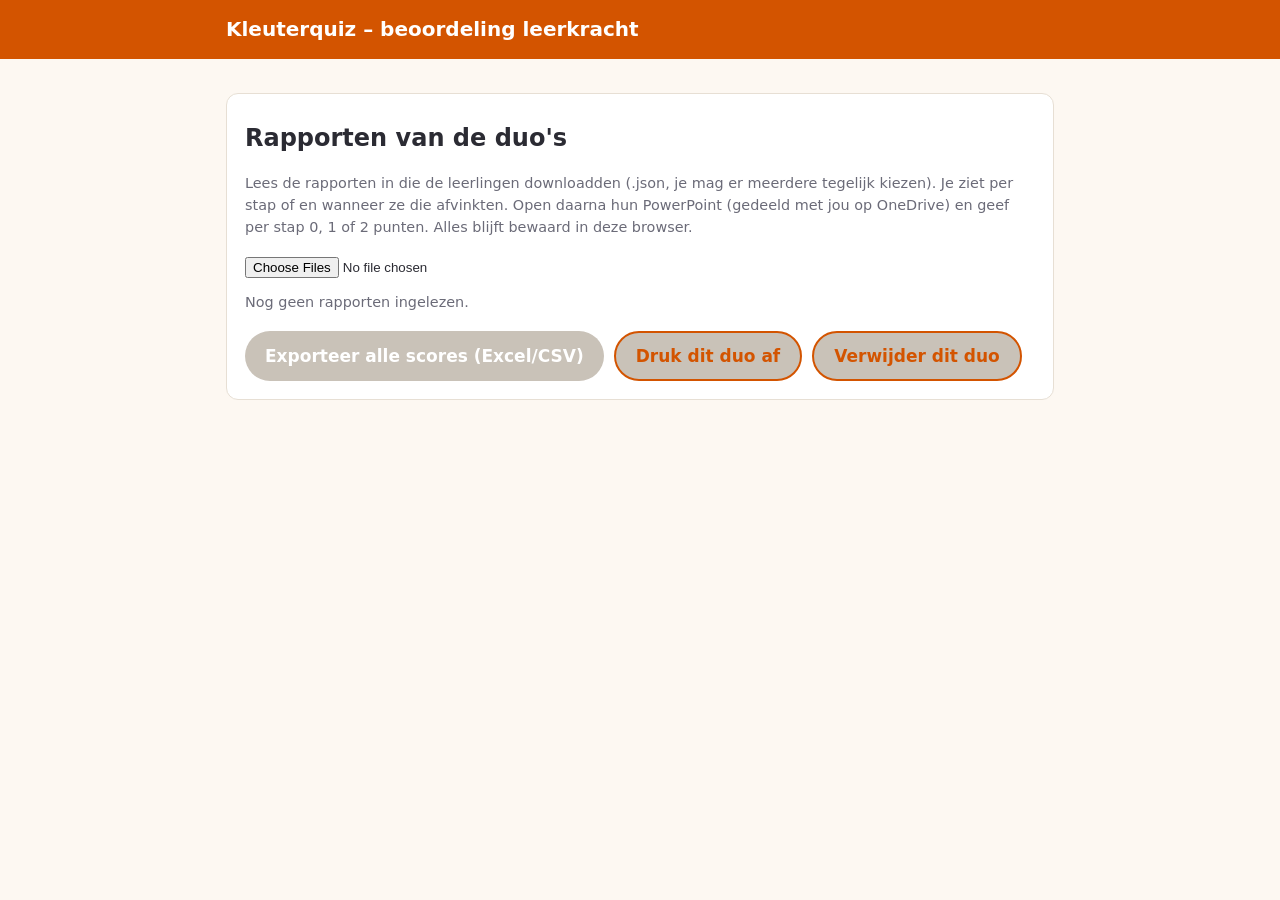
==== kleuterquiz/leerkracht.html @ 29b3e265 "Add files via upload" ====
<!doctype html>
<html lang="nl">
<head>
  <meta charset="utf-8">
  <meta name="viewport" content="width=device-width, initial-scale=1">
  <title>Kleuterquiz – leerkracht</title>
  <link rel="stylesheet" href="style.css">
</head>
<body>
  <header class="top">
    <div class="wrap"><h1>Kleuterquiz – beoordeling leerkracht</h1></div>
  </header>
  <main class="wrap" id="app"></main>
  <script src="data.js"></script>
  <script>
  (function () {
    const OPSLAG = "kleuterquiz-leerkracht-v1";
    const app = document.getElementById("app");
    const esc = (t) => String(t ?? "").replace(/[&<>"']/g, (c) => ({ "&": "&amp;", "<": "&lt;", ">": "&gt;", '"': "&quot;", "'": "&#39;" }[c]));
    const tijd = (iso) => iso ? new Date(iso).toLocaleString("nl-BE", { day: "2-digit", month: "2-digit", hour: "2-digit", minute: "2-digit" }) : "";
    const ALLE = LESSEN.flatMap((l) => l.stappen.map((s) => ({ ...s, les: l.nr })));
    const MAX = ALLE.length * 2;

    let db;
    try { db = JSON.parse(localStorage.getItem(OPSLAG)) || { duos: {} }; } catch (e) { db = { duos: {} }; }
    let actief = Object.keys(db.duos)[0] || null;
    const bewaar = () => { try { localStorage.setItem(OPSLAG, JSON.stringify(db)); } catch (e) {} };
    const sleutel = (r) => `${r.klas}|${r.namen[0]}|${r.namen[1]}`.toLowerCase();

    function totaal(d, lesNr) {
      return ALLE.filter((s) => !lesNr || s.les === lesNr).reduce((t, s) => t + (d.scores[s.id] ?? 0), 0);
    }
    function maxLes(lesNr) { return ALLE.filter((s) => s.les === lesNr).length * 2; }

    function importeer(files) {
      let n = 0;
      Promise.all([...files].map((f) => f.text().then((t) => {
        try {
          const r = JSON.parse(t);
          if (!r || r.versie !== 1 || !r.namen) return;
          const k = sleutel(r);
          const oud = db.duos[k] || { scores: {}, opm: {} };
          // Het meest recente rapport wint voor de leerlingdata; scores van de leerkracht blijven staan.
          if (!oud.rapport || (r.gedownload || "") >= (oud.rapport.gedownload || "")) oud.rapport = r;
          db.duos[k] = oud; actief = k; n++;
        } catch (e) {}
      }))).then(() => { bewaar(); toon(); alert(n + " rapport(en) ingelezen."); });
    }

    function exporteer() {
      const kop = ["Klas", "Leerling 1", "Leerling 2", "Thema", ...ALLE.map((s) => "Stap " + s.id), ...LESSEN.map((l) => "Les " + l.nr), "Totaal", "Max", "Procent"];
      const rijen = Object.values(db.duos).map((d) => {
        const r = d.rapport;
        return [r.klas, r.namen[0], r.namen[1], r.thema, ...ALLE.map((s) => d.scores[s.id] ?? ""), ...LESSEN.map((l) => totaal(d, l.nr)), totaal(d), MAX, Math.round((totaal(d) / MAX) * 100)];
      });
      const csv = [kop, ...rijen].map((r) => r.map((v) => `"${String(v ?? "").replace(/"/g, '""')}"`).join(";")).join("\r\n");
      const a = document.createElement("a");
      a.href = URL.createObjectURL(new Blob(["﻿" + csv], { type: "text/csv" }));
      a.download = "kleuterquiz_scores.csv";
      document.body.appendChild(a); a.click(); setTimeout(() => a.remove(), 500);
    }

    function toon() {
      const duos = Object.entries(db.duos).sort((a, b) => a[0].localeCompare(b[0]));
      const d = actief && db.duos[actief];
      app.innerHTML = `
        <div class="kaart">
          <h2>Rapporten van de duo's</h2>
          <p class="klein-tekst">Lees de rapporten in die de leerlingen downloadden (.json, je mag er meerdere tegelijk kiezen). Je ziet per stap of en wanneer ze die afvinkten. Open daarna hun PowerPoint (gedeeld met jou op OneDrive) en geef per stap 0, 1 of 2 punten. Alles blijft bewaard in deze browser.</p>
          <input type="file" id="imp" multiple accept=".json,application/json">
          <p class="duolijst" style="margin-top:12px">${duos.map(([k, x]) => `<button data-duo="${esc(k)}" class="${k === actief ? "actief" : ""}">${esc(x.rapport.klas)} · ${esc(x.rapport.namen[0])} & ${esc(x.rapport.namen[1])} <span class="klein-tekst">${totaal(x)}/${MAX}</span></button>`).join("") || '<span class="klein-tekst">Nog geen rapporten ingelezen.</span>'}</p>
          <div class="rapport-knoppen">
            <button id="exp" ${duos.length ? "" : "disabled"}>Exporteer alle scores (Excel/CSV)</button>
            <button class="tweede" onclick="window.print()" ${d ? "" : "disabled"}>Druk dit duo af</button>
            <button class="tweede" id="wis" ${d ? "" : "disabled"}>Verwijder dit duo</button>
          </div>
        </div>
        ${d ? duoHTML(d) : ""}`;
      document.getElementById("imp").onchange = (e) => importeer(e.target.files);
      document.getElementById("exp").onclick = exporteer;
      const wis = document.getElementById("wis");
      if (d) wis.onclick = () => { if (confirm("Dit duo en je scores verwijderen?")) { delete db.duos[actief]; actief = Object.keys(db.duos)[0] || null; bewaar(); toon(); } };
      app.querySelectorAll("[data-duo]").forEach((b) => (b.onclick = () => { actief = b.dataset.duo; toon(); }));
      app.querySelectorAll("[data-score]").forEach((b) => (b.onclick = () => {
        const [id, v] = b.dataset.score.split("|");
        d.scores[id] = d.scores[id] === +v ? undefined : +v;
        bewaar(); toon();
      }));
      app.querySelectorAll("[data-opm]").forEach((t) => (t.onchange = () => { d.opm[t.dataset.opm] = t.value; bewaar(); }));
      app.querySelectorAll("[data-alles2]").forEach((b) => (b.onclick = () => {
        const nr = +b.dataset.alles2;
        ALLE.filter((s) => s.les === nr && d.rapport.stappen[s.id]?.klaar && d.scores[s.id] === undefined).forEach((s) => (d.scores[s.id] = 2));
        bewaar(); toon();
      }));
    }

    function duoHTML(d) {
      const r = d.rapport;
      const vragen = (r.vragen || []).map((v, i) => `<tr><td>${i + 1}</td><td>${esc(v.vraag)}</td><td>${esc(v.juist)}</td><td>${esc(v.fout1)} / ${esc(v.fout2)}</td><td>${esc(v.plaats)}</td></tr>`).join("");
      const fb = ["4.1", "4.2"].map((id) => {
        const f = r.feedback?.[id]; if (!f) return "";
        return `<p><b>Stap ${id}</b> – quiz van ${esc(f.duo)}: ${FEEDBACK_VRAGEN.filter((_, j) => f.checks?.[j]).length}/${FEEDBACK_VRAGEN.length} in orde.<br>Top: ${esc(f.top)}<br>Tip: ${esc(f.tip)}</p>`;
      }).join("");
      const refl = REFLECTIE_VRAGEN.map((q, i) => r.reflectie?.[i] ? `<p><b>${esc(q)}</b><br>${esc(r.reflectie[i])}</p>` : "").join("");
      return `
        <div class="kaart">
          <h2>${esc(r.namen[0])} & ${esc(r.namen[1])} <span class="klein-tekst">(${esc(r.klas)})</span></h2>
          <p>Thema: <b>${esc(r.thema || "nog niet gekozen")}</b> · Totaal: <b>${totaal(d)}/${MAX}</b> (${Math.round((totaal(d) / MAX) * 100)}%) · ${LESSEN.map((l) => `Les ${l.nr}: ${totaal(d, l.nr)}/${maxLes(l.nr)}`).join(" · ")}</p>
          <p class="klein-tekst">Laatste rapport gedownload: ${tijd(r.gedownload)}</p>
        </div>
        ${vragen ? `<div class="kaart"><h3>Hun 5 vragen (stap 1.2)</h3><div class="tabel-scroll"><table class="score"><tr><th>#</th><th>Vraag</th><th>Juist</th><th>Fout</th><th>Plaats</th></tr>${vragen}</table></div></div>` : ""}
        ${LESSEN.map((l) => `
          <div class="kaart">
            <h3>Les ${l.nr}: ${esc(l.titel)} <span class="klein-tekst">${totaal(d, l.nr)}/${maxLes(l.nr)}</span></h3>
            <p class="geen-print"><button class="tweede klein" data-alles2="${l.nr}">Alle afgevinkte stappen zonder score op 2 zetten</button></p>
            <div class="tabel-scroll"><table class="score">
              <tr><th>Stap</th><th>Wat je nakijkt</th><th>Afgevinkt</th><th>Score</th><th>Opmerking</th></tr>
              ${l.stappen.map((s) => {
                const k = r.stappen?.[s.id]?.klaar;
                const sc = d.scores[s.id];
                return `<tr>
                  <td><b>${s.id}</b><br>${esc(s.titel)}</td>
                  <td>${esc(s.criterium)}</td>
                  <td>${k ? "✓ " + tijd(k) : '<span style="color:#c0392b">niet</span>'}</td>
                  <td><span class="scorek">${[0, 1, 2].map((v) => `<button class="s${v} ${sc === v ? "aan" : ""}" data-score="${s.id}|${v}" title="${["niet gedaan", "deels correct", "correct"][v]}">${v}</button>`).join("")}</span></td>
                  <td><textarea data-opm="${s.id}" rows="1" style="min-height:36px">${esc(d.opm[s.id])}</textarea></td>
                </tr>`;
              }).join("")}
            </table></div>
          </div>`).join("")}
        ${fb || refl ? `<div class="kaart"><h3>Les 4: feedback en terugblik</h3>${fb}${refl}</div>` : ""}`;
    }

    toon();
  })();
  </script>
</body>
</html>
---- kleuterquiz/style.css ----
:root {
  --bg: #fdf8f2;
  --kaart: #ffffff;
  --tekst: #2b2b33;
  --zacht: #6b6b78;
  --rand: #e7dfd4;
  --oranje: #d35400;
  --oranje-licht: #fdebd9;
  --groen: #1e8449;
  --groen-licht: #e3f4e8;
  --blauw: #1f5f99;
  --blauw-licht: #e4eef8;
  --geel-licht: #fff6d6;
  --radius: 12px;
}

* { box-sizing: border-box; }

body {
  margin: 0;
  background: var(--bg);
  color: var(--tekst);
  font-family: "Segoe UI", system-ui, -apple-system, Roboto, Arial, sans-serif;
  font-size: 17px;
  line-height: 1.55;
}

header.top {
  background: var(--oranje);
  color: #fff;
  padding: 14px 16px;
}
header.top .wrap { display: flex; align-items: center; gap: 12px; flex-wrap: wrap; }
header.top h1 { font-size: 1.25rem; margin: 0; flex: 1; }
header.top .duo { font-size: .95rem; opacity: .95; }

.wrap { max-width: 860px; margin: 0 auto; padding: 0 16px; }
main.wrap { padding-top: 20px; padding-bottom: 60px; }

h2 { font-size: 1.5rem; margin: 8px 0 6px; }
h3 { font-size: 1.15rem; margin: 0; }

.kaart {
  background: var(--kaart);
  border: 1px solid var(--rand);
  border-radius: var(--radius);
  padding: 18px;
  margin: 14px 0;
}

label { display: block; font-weight: 600; margin: 10px 0 4px; }
input[type=text], select, textarea {
  width: 100%;
  font: inherit;
  padding: 9px 11px;
  border: 1px solid #cfc6b8;
  border-radius: 8px;
  background: #fff;
}
textarea { min-height: 70px; }

button, .knop {
  font: inherit;
  font-weight: 600;
  border: 0;
  border-radius: 999px;
  padding: 10px 20px;
  cursor: pointer;
  background: var(--oranje);
  color: #fff;
  text-decoration: none;
  display: inline-block;
}
button.tweede { background: #fff; color: var(--oranje); border: 2px solid var(--oranje); }
button.klein { padding: 6px 14px; font-size: .9rem; }
button:disabled { background: #c9c2b8; cursor: not-allowed; }

/* Lessen-tabs */
.tabs { display: flex; gap: 8px; flex-wrap: wrap; margin: 6px 0 4px; }
.tabs button { background: #fff; color: var(--tekst); border: 2px solid var(--rand); }
.tabs button.actief { background: var(--oranje); border-color: var(--oranje); color: #fff; }
.tabs button .mini { font-weight: 400; font-size: .85rem; opacity: .85; }

.voortgang { height: 12px; background: #eee5d9; border-radius: 999px; overflow: hidden; margin: 8px 0 2px; }
.voortgang > div { height: 100%; background: var(--groen); transition: width .3s; }
.voortgang-tekst { font-size: .9rem; color: var(--zacht); }

/* Stappen */
.stap { padding: 0; overflow: hidden; }
.stap-kop {
  display: flex; align-items: center; gap: 12px;
  padding: 14px 18px; cursor: pointer; user-select: none;
}
.stap-nr {
  flex: none; width: 44px; height: 44px; border-radius: 50%;
  display: grid; place-items: center; font-weight: 700;
  background: var(--oranje-licht); color: var(--oranje);
}
.stap.klaar .stap-nr { background: var(--groen); color: #fff; }
.stap-kop h3 { flex: 1; }
.badge {
  font-size: .75rem; font-weight: 700; text-transform: uppercase; letter-spacing: .04em;
  padding: 3px 9px; border-radius: 999px; background: var(--blauw-licht); color: var(--blauw);
}
.badge.ok { background: var(--groen-licht); color: var(--groen); }
.stap-body { padding: 0 18px 18px 74px; display: none; }
.stap.open .stap-body { display: block; }

.rol { background: var(--geel-licht); border-radius: 8px; padding: 8px 12px; font-size: .95rem; margin-bottom: 10px; }
ol.uitleg { padding-left: 22px; margin: 6px 0; }
ol.uitleg li { margin: 6px 0; }
.tip, .voorbeeld { border-radius: 8px; padding: 10px 12px; margin: 10px 0; font-size: .95rem; }
.tip { background: var(--blauw-licht); }
.voorbeeld { background: var(--geel-licht); }
.criterium { border-left: 4px solid var(--oranje); padding: 6px 12px; margin: 14px 0; font-size: .95rem; color: var(--zacht); }
.criterium b { color: var(--tekst); }

.checks { background: var(--groen-licht); border-radius: 8px; padding: 10px 12px; margin: 12px 0; }
.checks label { font-weight: 400; display: flex; gap: 10px; align-items: flex-start; margin: 6px 0; cursor: pointer; }
.checks input { width: 20px; height: 20px; margin-top: 3px; flex: none; }

.vraag-blok { border: 1px dashed #cfc6b8; border-radius: 10px; padding: 10px 12px; margin: 10px 0; }
.rij3 { display: grid; grid-template-columns: 1fr 1fr 1fr; gap: 8px; }
.rij2 { display: grid; grid-template-columns: 1fr 1fr; gap: 8px; }
@media (max-width: 640px) {
  .stap-body { padding-left: 18px; }
  .rij3, .rij2 { grid-template-columns: 1fr; }
}

.schema { width: 100%; height: auto; display: block; }
.rapport-knoppen { display: flex; gap: 10px; flex-wrap: wrap; }
.melding { padding: 10px 14px; border-radius: 8px; background: var(--groen-licht); margin: 10px 0; }
.klein-tekst { font-size: .9rem; color: var(--zacht); }

/* Leerkrachtpagina */
table.score { width: 100%; border-collapse: collapse; font-size: .95rem; }
table.score th, table.score td { border-bottom: 1px solid var(--rand); padding: 7px 6px; text-align: left; vertical-align: top; }
table.score th { background: #f6efe6; }
.scorek { display: inline-flex; gap: 4px; }
.scorek button { padding: 4px 11px; border-radius: 6px; background: #fff; color: var(--tekst); border: 1px solid #cfc6b8; }
.scorek button.s0.aan { background: #c0392b; color: #fff; border-color: #c0392b; }
.scorek button.s1.aan { background: #e67e22; color: #fff; border-color: #e67e22; }
.scorek button.s2.aan { background: var(--groen); color: #fff; border-color: var(--groen); }
.duolijst { display: flex; flex-wrap: wrap; gap: 8px; }
.duolijst button { background: #fff; color: var(--tekst); border: 2px solid var(--rand); }
.duolijst button.actief { border-color: var(--oranje); background: var(--oranje-licht); }
.tabel-scroll { overflow-x: auto; }

@media print {
  header.top, .tabs, button, .geen-print { display: none !important; }
  body { background: #fff; }
  .kaart { border: 0; padding: 0; }
}
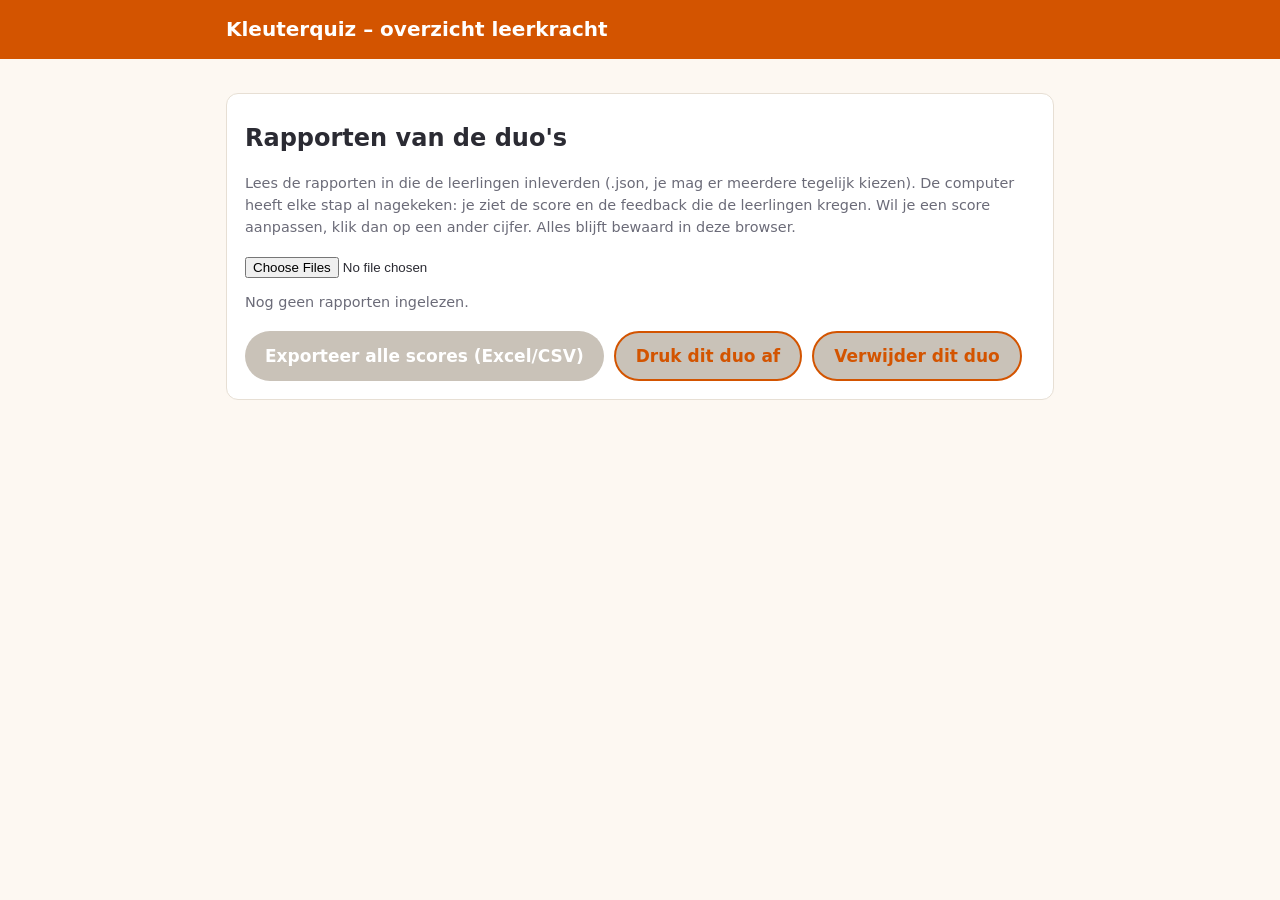
==== commit 86012887: "Add files via upload" ====
--- a/kleuterquiz/leerkracht.html
+++ b/kleuterquiz/leerkracht.html
@@ -5,13 +5,20 @@
   <meta name="viewport" content="width=device-width, initial-scale=1">
   <title>Kleuterquiz – leerkracht</title>
   <link rel="stylesheet" href="style.css">
+  <style>
+    body { -webkit-user-select: text; user-select: text; }
+    .waarschuwing { background: #fbe1de; border-radius: 8px; padding: 8px 12px; margin: 8px 0; font-size: .95rem; }
+    td.fb { font-size: .9rem; color: var(--zacht); }
+    .aangepast { font-size: .8rem; color: var(--blauw); }
+  </style>
 </head>
 <body>
   <header class="top">
-    <div class="wrap"><h1>Kleuterquiz – beoordeling leerkracht</h1></div>
+    <div class="wrap"><h1>Kleuterquiz – overzicht leerkracht</h1></div>
   </header>
   <main class="wrap" id="app"></main>
   <script src="data.js"></script>
+  <script src="nakijken.js"></script>
   <script>
   (function () {
     const OPSLAG = "kleuterquiz-leerkracht-v1";
@@ -27,10 +34,11 @@
     const bewaar = () => { try { localStorage.setItem(OPSLAG, JSON.stringify(db)); } catch (e) {} };
     const sleutel = (r) => `${r.klas}|${r.namen[0]}|${r.namen[1]}`.toLowerCase();
 
-    function totaal(d, lesNr) {
-      return ALLE.filter((s) => !lesNr || s.les === lesNr).reduce((t, s) => t + (d.scores[s.id] ?? 0), 0);
-    }
-    function maxLes(lesNr) { return ALLE.filter((s) => s.les === lesNr).length * 2; }
+    // Score van een stap: jouw aanpassing gaat voor, anders de automatische score.
+    const score = (d, id) => d.scores?.[id] ?? d.rapport.auto?.[id]?.score;
+    const totaal = (d, lesNr) => ALLE.filter((s) => !lesNr || s.les === lesNr).reduce((t, s) => t + (score(d, s.id) ?? 0), 0);
+    const maxLes = (lesNr) => ALLE.filter((s) => s.les === lesNr).length * 2;
+    const echt = (r) => !r.controlecode || NK.code(r) === r.controlecode;
 
     function importeer(files) {
       let n = 0;
@@ -40,7 +48,6 @@
           if (!r || r.versie !== 1 || !r.namen) return;
           const k = sleutel(r);
           const oud = db.duos[k] || { scores: {}, opm: {} };
-          // Het meest recente rapport wint voor de leerlingdata; scores van de leerkracht blijven staan.
           if (!oud.rapport || (r.gedownload || "") >= (oud.rapport.gedownload || "")) oud.rapport = r;
           db.duos[k] = oud; actief = k; n++;
         } catch (e) {}
@@ -48,10 +55,10 @@
     }
 
     function exporteer() {
-      const kop = ["Klas", "Leerling 1", "Leerling 2", "Thema", ...ALLE.map((s) => "Stap " + s.id), ...LESSEN.map((l) => "Les " + l.nr), "Totaal", "Max", "Procent"];
+      const kop = ["Klas", "Leerling 1", "Leerling 2", "Thema", "Leeftijd", ...ALLE.map((s) => "Stap " + s.id), ...LESSEN.map((l) => "Les " + l.nr), "Totaal", "Max", "Procent", "Plakpogingen", "Rapport aangepast?"];
       const rijen = Object.values(db.duos).map((d) => {
         const r = d.rapport;
-        return [r.klas, r.namen[0], r.namen[1], r.thema, ...ALLE.map((s) => d.scores[s.id] ?? ""), ...LESSEN.map((l) => totaal(d, l.nr)), totaal(d), MAX, Math.round((totaal(d) / MAX) * 100)];
+        return [r.klas, r.namen[0], r.namen[1], r.thema, r.leeftijd, ...ALLE.map((s) => score(d, s.id) ?? ""), ...LESSEN.map((l) => totaal(d, l.nr)), totaal(d), MAX, Math.round((totaal(d) / MAX) * 100), r.getypt?.geblokkeerd ?? 0, echt(r) ? "nee" : "JA"];
       });
       const csv = [kop, ...rijen].map((r) => r.map((v) => `"${String(v ?? "").replace(/"/g, '""')}"`).join(";")).join("\r\n");
       const a = document.createElement("a");
@@ -66,7 +73,7 @@
       app.innerHTML = `
         <div class="kaart">
           <h2>Rapporten van de duo's</h2>
-          <p class="klein-tekst">Lees de rapporten in die de leerlingen downloadden (.json, je mag er meerdere tegelijk kiezen). Je ziet per stap of en wanneer ze die afvinkten. Open daarna hun PowerPoint (gedeeld met jou op OneDrive) en geef per stap 0, 1 of 2 punten. Alles blijft bewaard in deze browser.</p>
+          <p class="klein-tekst">Lees de rapporten in die de leerlingen inleverden (.json, je mag er meerdere tegelijk kiezen). De computer heeft elke stap al nagekeken: je ziet de score en de feedback die de leerlingen kregen. Wil je een score aanpassen, klik dan op een ander cijfer. Alles blijft bewaard in deze browser.</p>
           <input type="file" id="imp" multiple accept=".json,application/json">
           <p class="duolijst" style="margin-top:12px">${duos.map(([k, x]) => `<button data-duo="${esc(k)}" class="${k === actief ? "actief" : ""}">${esc(x.rapport.klas)} · ${esc(x.rapport.namen[0])} & ${esc(x.rapport.namen[1])} <span class="klein-tekst">${totaal(x)}/${MAX}</span></button>`).join("") || '<span class="klein-tekst">Nog geen rapporten ingelezen.</span>'}</p>
           <div class="rapport-knoppen">
@@ -78,51 +85,50 @@
         ${d ? duoHTML(d) : ""}`;
       document.getElementById("imp").onchange = (e) => importeer(e.target.files);
       document.getElementById("exp").onclick = exporteer;
-      const wis = document.getElementById("wis");
-      if (d) wis.onclick = () => { if (confirm("Dit duo en je scores verwijderen?")) { delete db.duos[actief]; actief = Object.keys(db.duos)[0] || null; bewaar(); toon(); } };
+      if (d) document.getElementById("wis").onclick = () => { if (confirm("Dit duo en je scores verwijderen?")) { delete db.duos[actief]; actief = Object.keys(db.duos)[0] || null; bewaar(); toon(); } };
       app.querySelectorAll("[data-duo]").forEach((b) => (b.onclick = () => { actief = b.dataset.duo; toon(); }));
       app.querySelectorAll("[data-score]").forEach((b) => (b.onclick = () => {
         const [id, v] = b.dataset.score.split("|");
-        d.scores[id] = d.scores[id] === +v ? undefined : +v;
+        const auto = d.rapport.auto?.[id]?.score;
+        d.scores[id] = +v === auto || d.scores[id] === +v ? undefined : +v;
         bewaar(); toon();
       }));
       app.querySelectorAll("[data-opm]").forEach((t) => (t.onchange = () => { d.opm[t.dataset.opm] = t.value; bewaar(); }));
-      app.querySelectorAll("[data-alles2]").forEach((b) => (b.onclick = () => {
-        const nr = +b.dataset.alles2;
-        ALLE.filter((s) => s.les === nr && d.rapport.stappen[s.id]?.klaar && d.scores[s.id] === undefined).forEach((s) => (d.scores[s.id] = 2));
-        bewaar(); toon();
-      }));
     }
 
     function duoHTML(d) {
       const r = d.rapport;
-      const vragen = (r.vragen || []).map((v, i) => `<tr><td>${i + 1}</td><td>${esc(v.vraag)}</td><td>${esc(v.juist)}</td><td>${esc(v.fout1)} / ${esc(v.fout2)}</td><td>${esc(v.plaats)}</td></tr>`).join("");
+      const vragen = (r.vragen || []).map((v, i) => `<tr><td>${i + 1}</td><td>${esc(v.vraag)}</td><td>${esc(v.juist)}</td><td>${esc(v.fout1)} / ${esc(v.fout2)}</td><td>${esc(v.waarom)}</td><td>${esc(v.plaats)}</td></tr>`).join("");
       const fb = ["4.1", "4.2"].map((id) => {
         const f = r.feedback?.[id]; if (!f) return "";
         return `<p><b>Stap ${id}</b> – quiz van ${esc(f.duo)}: ${FEEDBACK_VRAGEN.filter((_, j) => f.checks?.[j]).length}/${FEEDBACK_VRAGEN.length} in orde.<br>Top: ${esc(f.top)}<br>Tip: ${esc(f.tip)}</p>`;
       }).join("");
       const refl = REFLECTIE_VRAGEN.map((q, i) => r.reflectie?.[i] ? `<p><b>${esc(q)}</b><br>${esc(r.reflectie[i])}</p>` : "").join("");
+      const inzendingen = Object.entries(r.controles || {}).map(([les, c]) => `les ${les}: ${tijd(c.datum)} (${esc(c.bestand)})`).join(" · ");
+      const g = r.getypt || {};
       return `
         <div class="kaart">
           <h2>${esc(r.namen[0])} & ${esc(r.namen[1])} <span class="klein-tekst">(${esc(r.klas)})</span></h2>
-          <p>Thema: <b>${esc(r.thema || "nog niet gekozen")}</b> · Totaal: <b>${totaal(d)}/${MAX}</b> (${Math.round((totaal(d) / MAX) * 100)}%) · ${LESSEN.map((l) => `Les ${l.nr}: ${totaal(d, l.nr)}/${maxLes(l.nr)}`).join(" · ")}</p>
-          <p class="klein-tekst">Laatste rapport gedownload: ${tijd(r.gedownload)}</p>
+          ${echt(r) ? "" : '<div class="waarschuwing">Let op: dit rapport werd na het downloaden aangepast. De scores zijn misschien niet echt.</div>'}
+          ${g.geblokkeerd ? `<div class="waarschuwing">${g.geblokkeerd} keer geprobeerd om iets te plakken of te kopiëren (geblokkeerd).${g.verdacht ? ` ${g.verdacht} keer kwam er plots veel tekst tegelijk bij.` : ""}</div>` : ""}
+          <p>Thema: <b>${esc(r.thema || "nog niet gekozen")}</b> · Leeftijd: <b>${esc(r.leeftijd || "?")} jaar</b> · Totaal: <b>${totaal(d)}/${MAX}</b> (${Math.round((totaal(d) / MAX) * 100)}%)</p>
+          <p>${LESSEN.map((l) => `Les ${l.nr}: <b>${totaal(d, l.nr)}/${maxLes(l.nr)}</b>`).join(" · ")}</p>
+          <p class="klein-tekst">Ingeleverd: ${inzendingen || "nog geen PowerPoint ingeleverd"} · Laatste rapport: ${tijd(r.gedownload)}</p>
         </div>
-        ${vragen ? `<div class="kaart"><h3>Hun 5 vragen (stap 1.2)</h3><div class="tabel-scroll"><table class="score"><tr><th>#</th><th>Vraag</th><th>Juist</th><th>Fout</th><th>Plaats</th></tr>${vragen}</table></div></div>` : ""}
+        ${vragen ? `<div class="kaart"><h3>Hun 5 vragen (stap 1.2)</h3><div class="tabel-scroll"><table class="score"><tr><th>#</th><th>Vraag</th><th>Juist</th><th>Fout</th><th>Waarom</th><th>Plaats</th></tr>${vragen}</table></div></div>` : ""}
         ${LESSEN.map((l) => `
           <div class="kaart">
             <h3>Les ${l.nr}: ${esc(l.titel)} <span class="klein-tekst">${totaal(d, l.nr)}/${maxLes(l.nr)}</span></h3>
-            <p class="geen-print"><button class="tweede klein" data-alles2="${l.nr}">Alle afgevinkte stappen zonder score op 2 zetten</button></p>
             <div class="tabel-scroll"><table class="score">
-              <tr><th>Stap</th><th>Wat je nakijkt</th><th>Afgevinkt</th><th>Score</th><th>Opmerking</th></tr>
+              <tr><th>Stap</th><th>Score</th><th>Feedback die de leerlingen kregen</th><th>Jouw opmerking</th></tr>
               ${l.stappen.map((s) => {
-                const k = r.stappen?.[s.id]?.klaar;
-                const sc = d.scores[s.id];
+                const a = r.auto?.[s.id];
+                const sc = score(d, s.id);
+                const handmatig = d.scores?.[s.id] !== undefined;
                 return `<tr>
                   <td><b>${s.id}</b><br>${esc(s.titel)}</td>
-                  <td>${esc(s.criterium)}</td>
-                  <td>${k ? "✓ " + tijd(k) : '<span style="color:#c0392b">niet</span>'}</td>
-                  <td><span class="scorek">${[0, 1, 2].map((v) => `<button class="s${v} ${sc === v ? "aan" : ""}" data-score="${s.id}|${v}" title="${["niet gedaan", "deels correct", "correct"][v]}">${v}</button>`).join("")}</span></td>
+                  <td><span class="scorek">${[0, 1, 2].map((v) => `<button class="s${v} ${sc === v ? "aan" : ""}" data-score="${s.id}|${v}" title="${["niet gedaan", "deels correct", "correct"][v]}">${v}</button>`).join("")}</span>${handmatig ? '<br><span class="aangepast">door jou aangepast</span>' : a?.zelf ? '<br><span class="aangepast">zelfcontrole</span>' : ""}</td>
+                  <td class="fb">${a ? a.fb.map(esc).join("<br>") : '<span style="color:#c0392b">nog niet nagekeken</span>'}</td>
                   <td><textarea data-opm="${s.id}" rows="1" style="min-height:36px">${esc(d.opm[s.id])}</textarea></td>
                 </tr>`;
               }).join("")}
--- a/kleuterquiz/style.css
+++ b/kleuterquiz/style.css
@@ -151,3 +151,154 @@
   body { background: #fff; }
   .kaart { border: 0; padding: 0; }
 }
+
+/* ───────── Nagebootste PowerPoint-schermen ───────── */
+figure.beeld { margin: 10px 0 16px; }
+figure.beeld img { max-width: 100%; border: 1px solid var(--rand); border-radius: 8px; display: block; }
+figure.beeld figcaption { font-size: .88rem; color: var(--zacht); margin-top: 6px; }
+.pp-scherm {
+  font-family: "Segoe UI", system-ui, sans-serif; font-size: 13px; line-height: 1.3; color: #252423;
+  border: 1px solid #c8c6c4; border-radius: 8px; overflow: hidden; background: #f3f2f1;
+  box-shadow: 0 2px 6px rgba(0,0,0,.08); max-width: 100%;
+}
+.pp-scherm.smal { max-width: 460px; }
+.pp-scherm > * + * { border-top: 1px solid #e1dfdd; }
+.acc { position: relative; outline: 3px solid #e3001b !important; outline-offset: 2px; border-radius: 4px; z-index: 1; }
+.acc::after {
+  content: attr(data-n); position: absolute; top: -12px; right: -12px; width: 22px; height: 22px; border-radius: 50%;
+  background: #e3001b; color: #fff; font: 700 13px/22px "Segoe UI", sans-serif; text-align: center; z-index: 2;
+}
+.pp-titel { background: #c43e1c; color: #fff; display: flex; align-items: center; gap: 12px; padding: 7px 12px; font-size: 12px; }
+.pp-titel .pp-naam { flex: 1; text-align: center; opacity: .95; overflow: hidden; white-space: nowrap; text-overflow: ellipsis; }
+.pp-switch { display: inline-block; width: 26px; height: 13px; border-radius: 7px; background: #fff; vertical-align: middle; position: relative; }
+.pp-switch::after { content: ""; position: absolute; right: 2px; top: 2px; width: 9px; height: 9px; border-radius: 50%; background: #c43e1c; }
+.pp-delen { background: #fff; color: #c43e1c; font-weight: 600; padding: 3px 12px; border-radius: 4px; }
+.pp-tabs { display: flex; gap: 2px; padding: 4px 8px 0; background: #fff; overflow: hidden; white-space: nowrap; }
+.pp-tabs span { padding: 5px 9px; color: #484644; }
+.pp-tabs span.aan { color: #c43e1c; font-weight: 600; border-bottom: 3px solid #c43e1c; }
+.pp-lint { display: flex; gap: 0; background: #fff; padding: 8px 6px 4px; overflow-x: auto; }
+.pp-groep { display: flex; flex-direction: column; padding: 0 10px; border-right: 1px solid #e1dfdd; }
+.pp-groep:last-child { border-right: 0; }
+.pp-knoppen { display: flex; gap: 6px; align-items: flex-start; flex: 1; flex-wrap: wrap; max-width: 360px; }
+.pp-knoppen.rij { flex-direction: column; align-items: flex-start; gap: 4px; }
+.pp-gnaam { text-align: center; font-size: 11px; color: #605e5c; margin-top: 6px; white-space: nowrap; }
+.pp-knop { display: inline-flex; flex-direction: column; align-items: center; gap: 2px; padding: 4px 6px; min-width: 52px; text-align: center; font-size: 12px; }
+.pp-knop .pp-ico { font-size: 22px; line-height: 1; }
+.pp-knop.klein { flex-direction: row; gap: 5px; min-width: 0; padding: 2px 4px; }
+.pp-knop.klein .pp-ico { font-size: 14px; }
+.pp-veld { display: inline-block; border: 1px solid #8a8886; background: #fff; padding: 2px 6px; font-size: 12px; min-width: 50px; }
+.pp-veld small { color: #605e5c; }
+.pp-pijl { color: #605e5c; font-size: 10px; }
+.pp-check { display: inline-flex; align-items: center; gap: 6px; font-size: 12px; padding: 2px 4px; }
+.pp-vak { width: 14px; height: 14px; border: 1px solid #605e5c; background: #fff; font-size: 11px; line-height: 13px; text-align: center; color: #c43e1c; font-weight: 700; }
+.pp-duim { display: inline-flex; flex-direction: column; align-items: center; gap: 2px; width: 62px; }
+.pp-duim > span { width: 58px; height: 36px; border: 1px solid #c8c6c4; display: grid; place-items: center; font-size: 15px; font-weight: 600; background: #faf9f8; }
+.pp-duim small { font-size: 11px; color: #484644; }
+.pp-menu { background: #fff; padding: 4px 0; max-width: 300px; }
+.pp-menu.breed { max-width: none; }
+.pp-mkop { font-size: 12px; font-weight: 600; color: #605e5c; padding: 4px 12px; background: #f3f2f1; }
+.pp-mitem { padding: 6px 12px; display: flex; gap: 8px; align-items: center; }
+.pp-mitem.zacht { color: #8a8886; }
+.pp-mitem .pp-ico { width: 18px; text-align: center; }
+.pp-sub { margin-left: auto; color: #605e5c; }
+.pp-sep { height: 1px; background: #e1dfdd; margin: 4px 0; }
+.pp-indel { display: grid; grid-template-columns: repeat(3, 1fr); gap: 10px; padding: 10px 12px; }
+.pp-ind { text-align: center; font-size: 11px; }
+.pp-indvb { height: 46px; border: 1px solid #c8c6c4; background: #fff; position: relative; margin-bottom: 3px; }
+.pp-indvb i, .pp-indvb b { position: absolute; left: 12%; right: 12%; background: #d2d0ce; }
+.v-t i { top: 30%; height: 18%; } .v-t b { top: 56%; height: 10%; left: 25%; right: 25%; }
+.v-to i { top: 10%; height: 14%; } .v-to b { top: 32%; height: 56%; background: #edebe9; border: 1px dashed #c8c6c4; }
+.v-ot i { top: 10%; height: 16%; } .v-ot b { display: none; }
+.v-l i, .v-l b { display: none; }
+.v-x i { top: 10%; height: 14%; } .v-x b { top: 32%; height: 50%; background: #edebe9; }
+.pp-venster { background: #fff; }
+.pp-vtitel { display: flex; justify-content: space-between; padding: 8px 12px; font-weight: 600; background: #faf9f8; border-bottom: 1px solid #e1dfdd; }
+.pp-vinhoud { padding: 10px 12px; }
+.pp-velden { display: flex; flex-direction: column; gap: 8px; margin-bottom: 8px; }
+.pp-vrij2 { display: flex; gap: 12px; }
+.pp-vlinks { display: flex; flex-direction: column; gap: 4px; width: 150px; flex: none; }
+.pp-vlinks > div { padding: 8px; border: 1px solid #e1dfdd; text-align: center; font-size: 12px; }
+.pp-vlinks > div.aan { background: #f3d6cd; border-color: #c43e1c; }
+.pp-vlijst { flex: 1; min-width: 0; }
+.pp-vbox { border: 1px solid #8a8886; padding: 4px 0; background: #fff; }
+.pp-vbox > div { padding: 3px 8px; }
+.pp-vbox > div.in { padding-left: 26px; }
+.pp-vbox > div.aan { background: #cfe4fa; }
+.pp-vlijst small, .pp-vlinks small, .pp-vrij small { color: #605e5c; display: block; margin-bottom: 4px; }
+.pp-invul { display: block; border: 1px solid #8a8886; padding: 4px 8px; min-height: 26px; background: #fff; }
+.pp-radio { display: flex; align-items: center; gap: 8px; padding: 2px 0; }
+.pp-rond { width: 14px; height: 14px; border-radius: 50%; border: 1px solid #605e5c; display: inline-block; position: relative; }
+.pp-rond.aan::after { content: ""; position: absolute; inset: 3px; border-radius: 50%; background: #252423; }
+.pp-vknoppen { display: flex; justify-content: flex-end; gap: 8px; padding: 8px 12px; background: #faf9f8; border-top: 1px solid #e1dfdd; }
+.pp-vknop { border: 1px solid #8a8886; padding: 4px 16px; background: #fff; border-radius: 3px; }
+.pp-vknop.hoofd { background: #c43e1c; color: #fff; border-color: #c43e1c; }
+.pp-back { display: flex; background: #fff; min-height: 200px; }
+.pp-bmenu { background: #c43e1c; color: #fff; width: 130px; flex: none; padding: 6px 0; }
+.pp-bmenu > div { padding: 6px 14px; }
+.pp-bmenu > div.aan { background: #a33315; }
+.pp-bmenu .pp-sep { background: rgba(255,255,255,.4); margin: 4px 10px; padding: 0; }
+.pp-terug { font-size: 16px; }
+.pp-binhoud { padding: 10px 16px; flex: 1; min-width: 0; }
+.pp-binhoud h4 { margin: 0 0 10px; font-size: 18px; font-weight: 400; }
+.pp-plek { display: flex; align-items: center; gap: 8px; padding: 7px 8px; border-radius: 3px; }
+.pp-plek.aan { background: #f3d6cd; }
+.pp-start { display: flex; gap: 14px; padding: 14px; background: #fff; }
+.pp-slogo { width: 34px; height: 34px; background: #c43e1c; color: #fff; display: grid; place-items: center; font-weight: 700; border-radius: 4px; flex: none; }
+.pp-start h4 { margin: 0 0 10px; font-weight: 400; font-size: 18px; }
+.pp-tegels { display: flex; gap: 12px; flex-wrap: wrap; }
+.pp-tegel { text-align: center; font-size: 12px; }
+.pp-tvb { width: 120px; height: 68px; border: 1px solid #c8c6c4; background: #fff; margin-bottom: 4px; }
+.pp-tvb.kleur { background: linear-gradient(135deg, #2b579a, #6fa8dc); }
+.pp-tvb.kleur2 { background: linear-gradient(135deg, #8d6e63, #d7ccc8); }
+.pp-diawrap { background: #e8e6e4; padding: 14px; }
+.pp-dia { aspect-ratio: 16 / 9; background: #fffaf2; border: 1px solid #c8c6c4; position: relative; display: flex; flex-direction: column; align-items: center; justify-content: center; gap: 8px; padding: 6% 6%; max-width: 520px; margin: 0 auto; box-shadow: 0 1px 4px rgba(0,0,0,.15); }
+.pp-dtitel { font-size: 22px; font-weight: 700; text-align: center; border: 1px dashed #b0aeac; padding: 4px 10px; }
+.pp-donder { font-size: 14px; border: 1px dashed #b0aeac; padding: 3px 10px; color: #484644; }
+.pp-dlijst { align-self: stretch; font-size: 13px; margin: 0; padding-left: 22px; }
+.pp-prenten { display: flex; justify-content: space-around; align-items: flex-end; align-self: stretch; }
+.pp-prent { font-size: 40px; width: 74px; height: 74px; display: grid; place-items: center; background: #fff; border: 1px solid #e1dfdd; }
+.pp-prent.sel { outline: 2px solid #2b88d8; outline-offset: 1px; }
+.pp-vorm { position: absolute; background: #ed7d31; color: #fff; font-weight: 700; padding: 6px 18px; font-size: 13px; }
+.pp-vorm.pijl-r { right: 5%; bottom: 7%; clip-path: polygon(0 20%, 75% 20%, 75% 0, 100% 50%, 75% 100%, 75% 80%, 0 80%); padding: 8px 30px 8px 12px; }
+.pp-vorm.pijl-l { left: 5%; bottom: 7%; clip-path: polygon(25% 0, 25% 20%, 100% 20%, 100% 80%, 25% 80%, 25% 100%, 0 50%); padding: 8px 12px 8px 30px; }
+.pp-vorm.rond { border-radius: 14px; bottom: 9%; left: 50%; transform: translateX(-50%); background: #70ad47; }
+.pp-vorm.acc { outline-offset: 4px; clip-path: none; }
+.pp-luid { position: absolute; left: 3%; top: 4%; font-size: 18px; }
+.pp-notities { max-width: 520px; margin: 8px auto 0; background: #fff; border: 1px solid #c8c6c4; padding: 6px 10px; font-size: 12px; }
+.pp-notities small { color: #605e5c; display: block; }
+.pp-overzicht { display: grid; grid-template-columns: repeat(7, 1fr); gap: 6px; padding: 10px; background: #e8e6e4; }
+.pp-thumb { background: #fff; border: 1px solid #c8c6c4; aspect-ratio: 16 / 10; position: relative; display: grid; place-items: center; text-align: center; font-size: 10px; padding: 2px; }
+.pp-thumb small { position: absolute; left: 3px; top: 1px; color: #605e5c; font-size: 9px; }
+.pp-thumb.vraag { background: #fdebd9; } .pp-thumb.goed { background: #e3f4e8; } .pp-thumb.oei { background: #fff0d6; } .pp-thumb.titel { background: #e4eef8; }
+.pp-status { display: flex; gap: 14px; background: #f3f2f1; padding: 5px 10px; font-size: 11px; color: #484644; }
+.pp-status .rechts { margin-left: auto; display: flex; gap: 12px; }
+.pp-deel { background: #fff; max-width: 320px; margin-left: auto; border-left: 1px solid #e1dfdd; }
+.pp-deelinh { padding: 10px 12px; }
+.pp-zoek { border: 1px solid #8a8886; padding: 5px 8px; background: #fff; margin-bottom: 8px; }
+.pp-raster { display: grid; grid-template-columns: repeat(5, 1fr); gap: 6px; }
+.pp-raster span { aspect-ratio: 1; display: grid; place-items: center; font-size: 26px; background: #faf9f8; border: 1px solid #e1dfdd; }
+.pp-raster span.aan { border: 2px solid #c43e1c; }
+@media (max-width: 640px) {
+  .pp-overzicht { grid-template-columns: repeat(4, 1fr); }
+  .pp-vrij2 { flex-direction: column; }
+  .pp-vlinks { width: auto; flex-direction: row; flex-wrap: wrap; }
+  .pp-titel .pp-naam { display: none; }
+}
+
+/* ───────── Nakijken, inleveren en zelf typen ───────── */
+body { -webkit-user-select: none; user-select: none; }
+input, textarea, select { -webkit-user-select: text; user-select: text; }
+.plakmelding { position: fixed; left: 50%; bottom: 24px; transform: translateX(-50%) translateY(120px); background: #c0392b; color: #fff; padding: 12px 20px; border-radius: 999px; font-weight: 600; transition: transform .25s; z-index: 50; max-width: calc(100% - 32px); text-align: center; }
+.plakmelding.zichtbaar { transform: translateX(-50%) translateY(0); }
+.resultaat { border-radius: 8px; padding: 10px 12px; margin: 12px 0; font-size: .95rem; }
+.resultaat ul { margin: 6px 0 0; padding-left: 20px; }
+.r-twee { background: var(--groen-licht); }
+.r-een { background: #fff1d6; }
+.r-nul { background: #fbe1de; }
+.badge.punt.p2 { background: var(--groen-licht); color: var(--groen); }
+.badge.punt.p1 { background: #fff1d6; color: #a35a00; }
+.badge.punt.p0 { background: #fbe1de; color: #c0392b; }
+td.sc { font-weight: 700; white-space: nowrap; }
+td.sc.p2 { color: var(--groen); } td.sc.p1 { color: #a35a00; } td.sc.p0 { color: #c0392b; }
+.inleveren { margin: 12px 0; }
+.inleveren .knop { cursor: pointer; }
